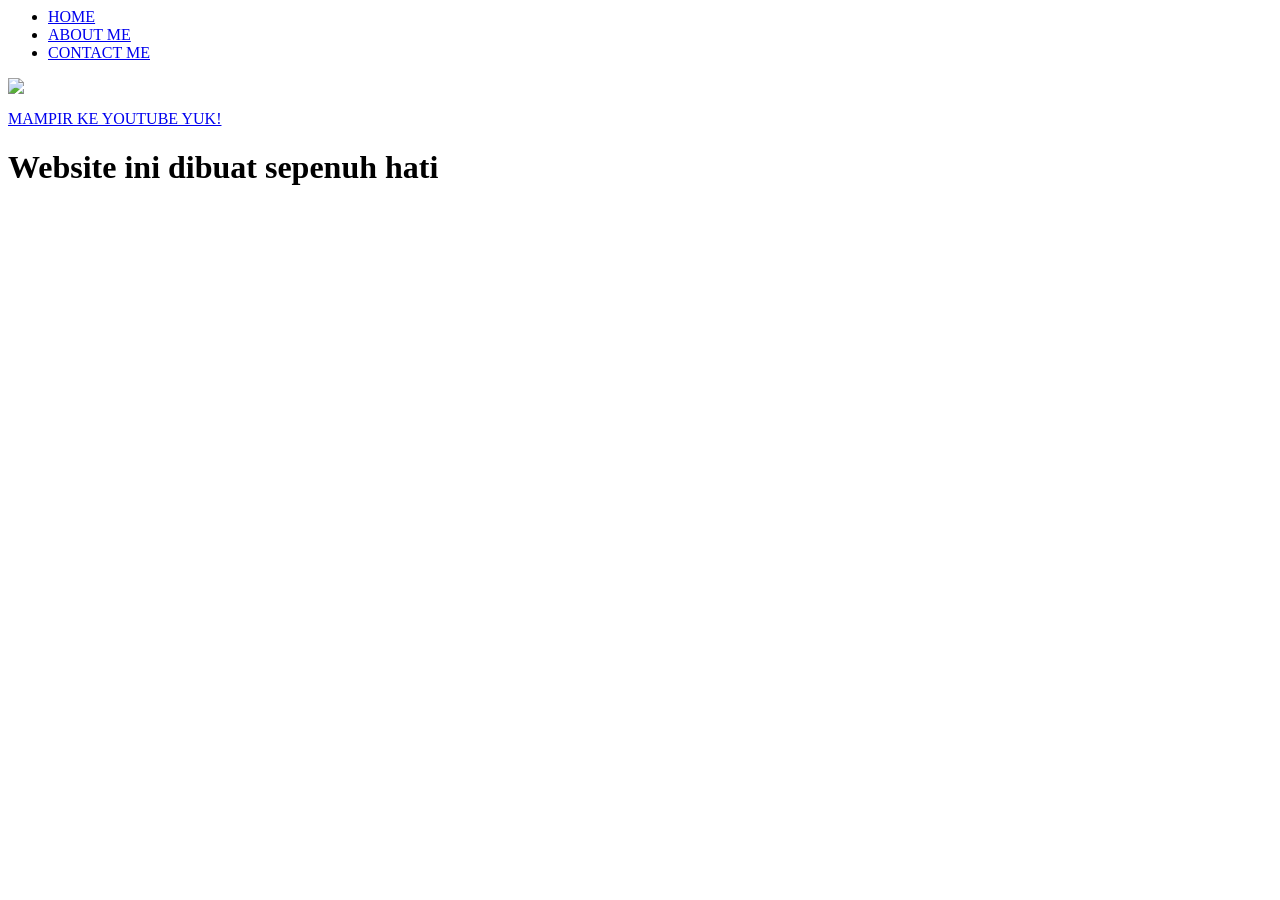
==== index.html @ 4bf54c36 "Add files via upload" ====
<html>

<head>
    <title>CONTACT ME</title>
    <link rel="stylesheet" href="style.css" />
</head>

<body>
    <div class="container">
        <!-- NAVIGATION BAR -->
        <div class="container-navbar">
            <ul class="ul-navbar">
                <li class=li-navbar>
                    <a href="#" class="a-navbar">HOME</a>
                </li>
                <li class=li-navbar>
                    <a href="about.html" class="a-navbar">ABOUT ME</a>
                </li>
                <li class=li-navbar>
                    <a href="contact.html" class="a-navbar">CONTACT ME</a>
                </li>
            </ul>
        </div>
        <!-- NAVIGATION BAR SELESAI -->

        <!-- CONTENT 1 -->
        <div class="container-content">
            <a href="https://youtube.com/niceguymo" class="a-content">
                <img src="fatir.png" class="img-content" />
                <p>MAMPIR KE YOUTUBE YUK!</p>
            </a>

        </div>
        <!-- CONTENT 1 END -->

        <!-- FOOTER -->
        <div class="container-footer">
            <h1 class="h1-footer">Website ini dibuat sepenuh hati</h1>
        </div>
        <!-- FOOTER END -->
    </div>
</body>

</html>
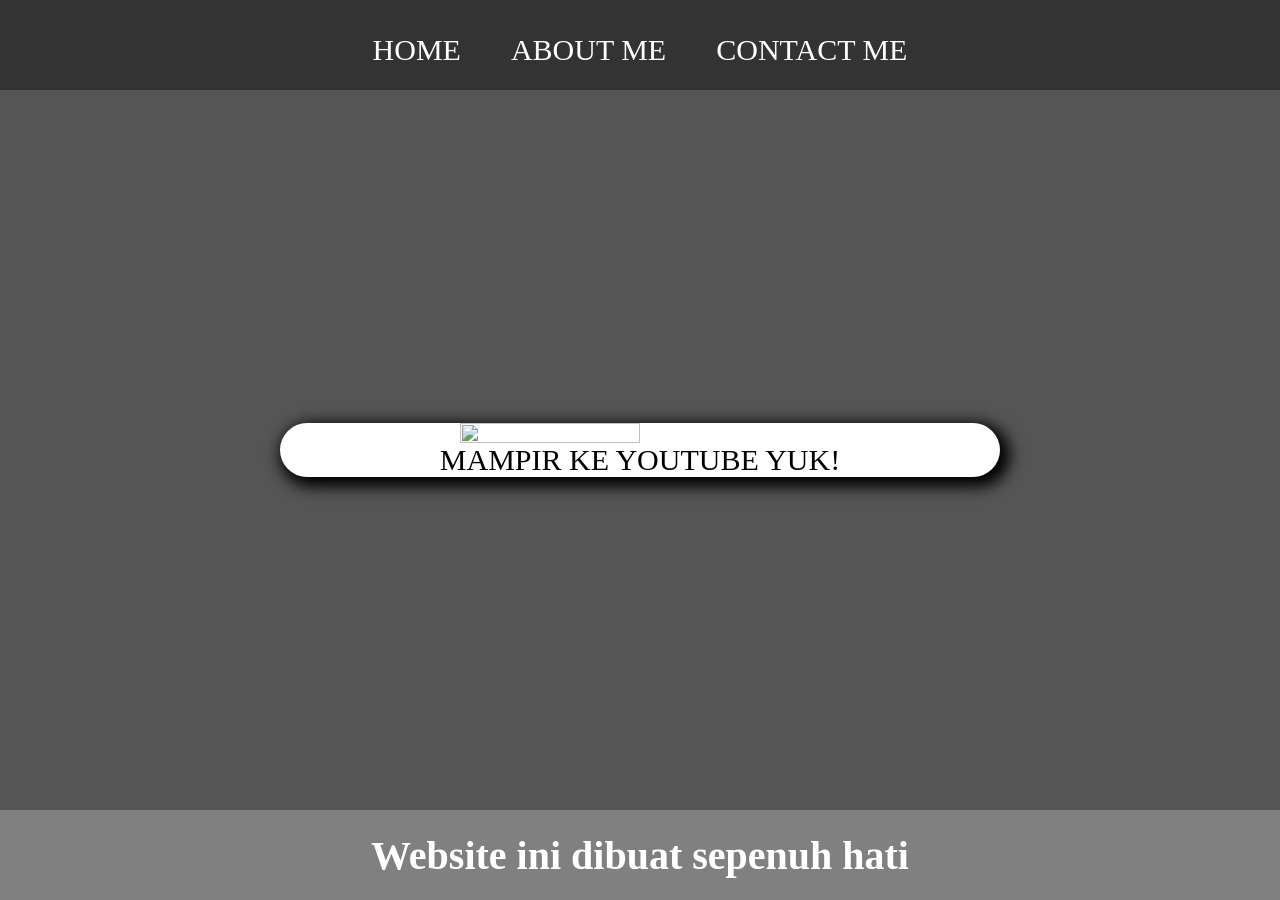
==== commit 14a7ecfa: "Add files via upload" ====
--- a/index.html
+++ b/index.html
@@ -26,7 +26,7 @@
         <!-- CONTENT 1 -->
         <div class="container-content">
             <a href="https://youtube.com/niceguymo" class="a-content">
-                <img src="fatir.png" class="img-content" />
+                <img src="tir.jpg" class="img-content" />
                 <p>MAMPIR KE YOUTUBE YUK!</p>
             </a>
 
--- a/style.css
+++ b/style.css
@@ -0,0 +1,84 @@
+*,
+html {
+  margin: 0;
+  padding: 0;
+}
+
+.container {
+   
+}
+
+.container-navbar {
+  background-color: #333;
+  width: 100%;
+  height: 10vh;
+} 
+
+.ul-navbar {
+  display: flex;
+  height: 100px;
+  justify-content: center;
+  align-items: center;
+}
+
+.li-navbar {
+  list-style-type: none;
+  padding: 20px;
+  margin: 5px;
+  color: white;
+  font-size: 30px;
+}
+
+.li-navbar:hover {
+    background-color: silver;
+    transition: .3s ease-in-out;
+    transition-delay: .1s;
+    border-radius: 8px;
+}
+
+.a-navbar {
+    color: white;
+    text-decoration: none;
+    font-weigth: 800;
+}
+
+.container-content {
+  background-color: #555;
+  display: flex;
+  justify-content: center;
+  align-items: center;
+  height: 80vh;
+}
+
+.a-content {
+  background-color: white;
+  color: black;
+  text-decoration: none;
+  font-size: 30px;
+  width: 720px;
+  heigth: 480px;
+  display: flex;
+  flex-direction: column; 
+  justify-content: space-evenly;
+  align-items: center;
+  border-radius: 80px;
+  box-shadow: 5px 5px 15px 5px #000000;
+}
+
+.img-content { 
+  width: 50%;
+  height: 50%;
+}
+
+.container-footer {
+  height: 10vh;
+  background-color: gray;
+  display: flex;
+  justify-content: center;
+  align-items: center;
+}
+
+.h1-footer {
+  font-size: 40px;
+  color: white;
+}
